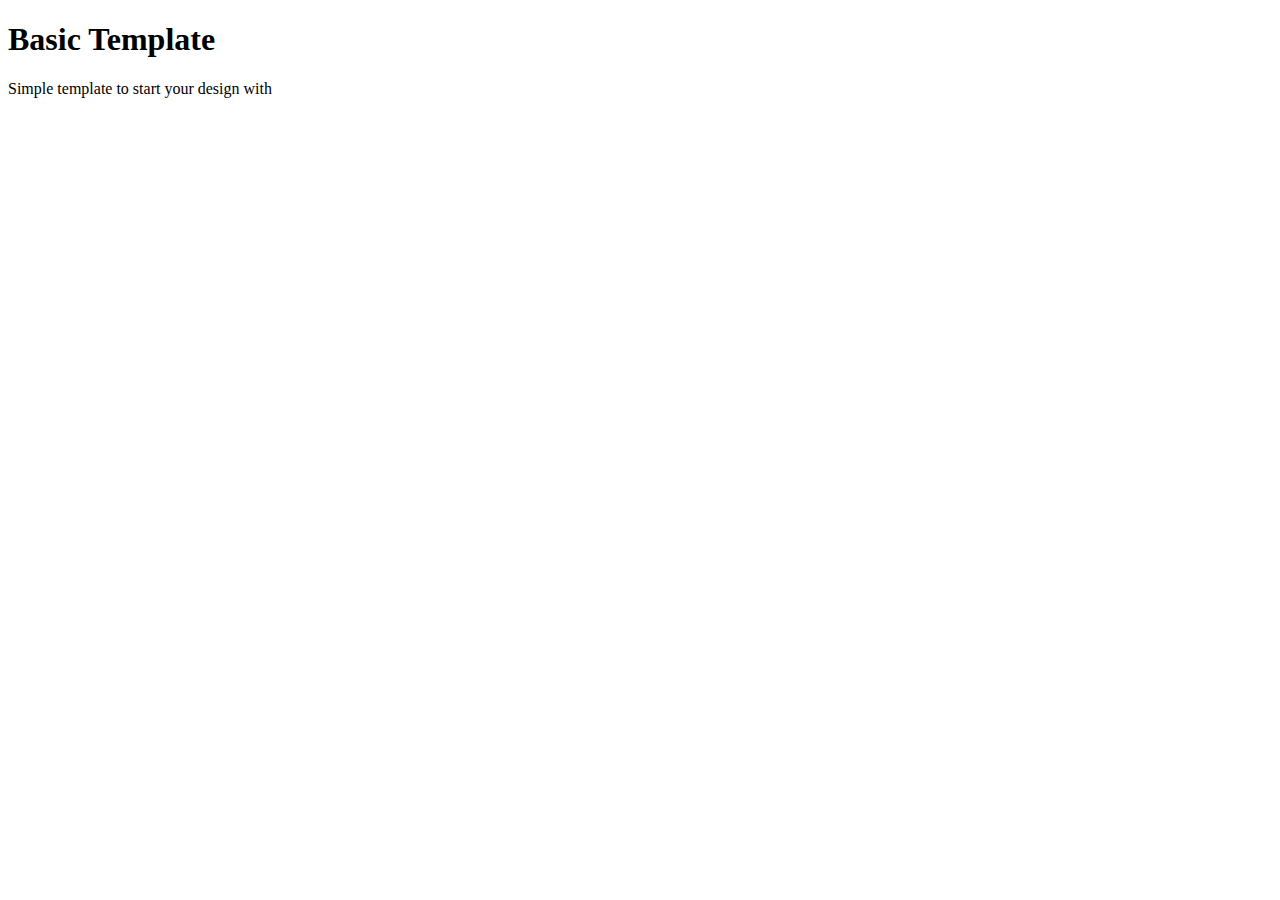
==== index.html @ bec549b7 "Scaffold Project" ====
<!doctype html>
<html lang="en">

<head>
    <title>Invoice Template</title>
    <!-- Required meta tags -->
    <meta charset="utf-8">
    <meta name="viewport" content="width=device-width, initial-scale=1, shrink-to-fit=no">

    <!-- Bootstrap CSS -->
    <link href="https://cdn.jsdelivr.net/npm/bootstrap@5.1.1/dist/css/bootstrap.min.css" rel="stylesheet"
        integrity="sha384-F3w7mX95PdgyTmZZMECAngseQB83DfGTowi0iMjiWaeVhAn4FJkqJByhZMI3AhiU" crossorigin="anonymous">

    <link rel="stylesheet" href="/css/site.css">
    
</head>

<body>
    <div class="container">
        <h1 class="mt-5">Basic Template </h1>
        <p class="lead">Simple template to start your design with</p>
    </div>

    <!-- Bootstrap JS -->
    <script src="https://cdn.jsdelivr.net/npm/bootstrap@5.1.1/dist/js/bootstrap.bundle.min.js"
        integrity="sha384-/bQdsTh/da6pkI1MST/rWKFNjaCP5gBSY4sEBT38Q/9RBh9AH40zEOg7Hlq2THRZ" crossorigin="anonymous">
    </script>
</body>

</html>
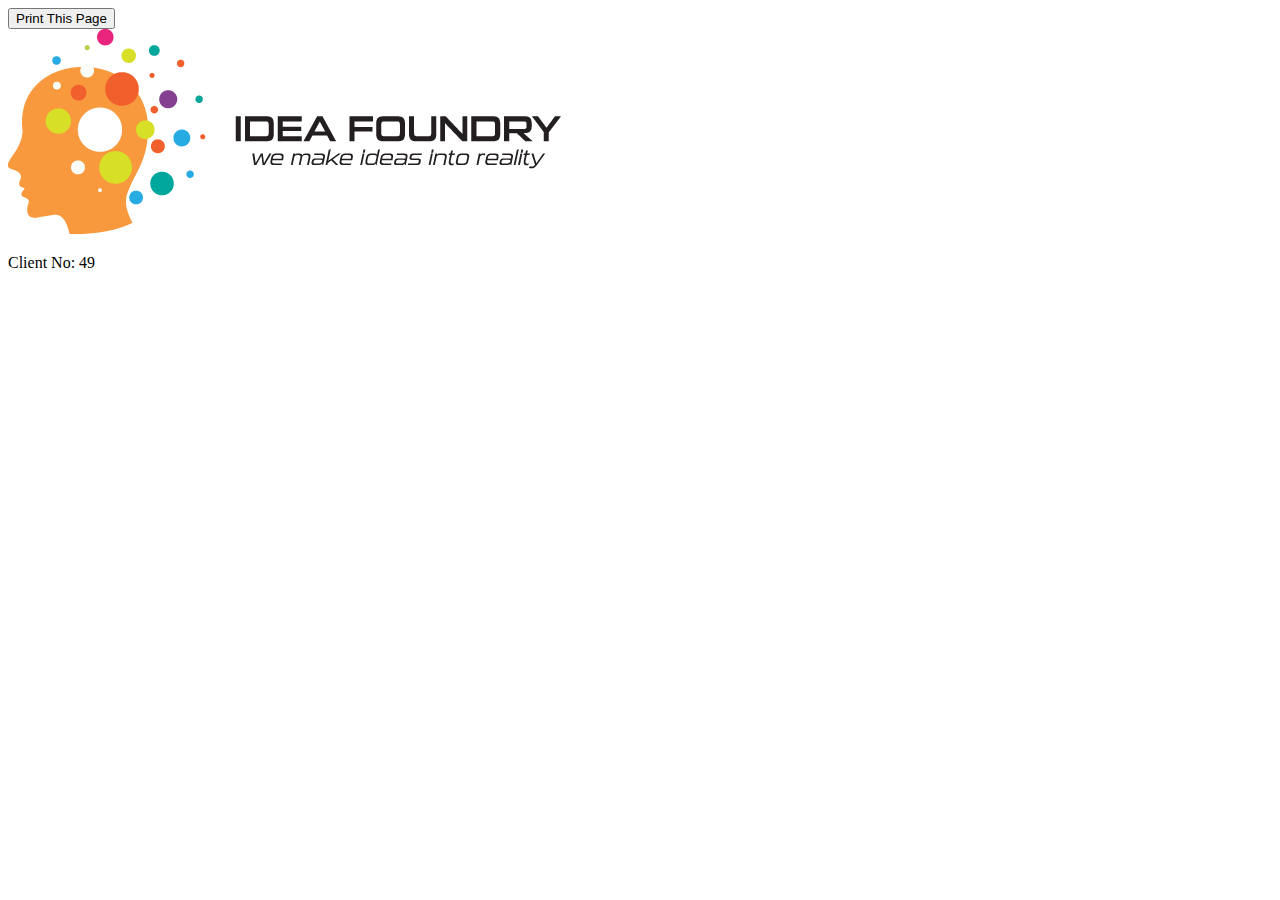
==== commit bcabc1ab: "Added Print & Logo Row" ====
--- a/index.html
+++ b/index.html
@@ -12,13 +12,34 @@
         integrity="sha384-F3w7mX95PdgyTmZZMECAngseQB83DfGTowi0iMjiWaeVhAn4FJkqJByhZMI3AhiU" crossorigin="anonymous">
 
     <link rel="stylesheet" href="/css/site.css">
-    
+
 </head>
 
 <body>
-    <div class="container">
-        <h1 class="mt-5">Basic Template </h1>
-        <p class="lead">Simple template to start your design with</p>
+    <div class="container border border-2">
+        <!-- PRINT ROW -->
+        <div class="row">
+            <div class="col-12 d-flex justify-content-end">
+                <button type="submit" class="btn btn-dark">Print This Page</button>
+            </div>
+        </div>
+        <!-- INVOICE HEADER-->
+        <div class="row border-bottom">
+            <div class="col-8">
+                <img class="img-fluid" src="/img/IdeaFoundryLogo.png">
+            </div>
+            <div class="col d-flex align-items-center justify-content-end">
+                <p class="fw-bold fs-5">Client No: 49</p>
+            </div>
+        </div>
+        <!-- DATE ROW-->
+        <div class="row"></div>
+        <!-- ADDRESSES ROW -->
+        <div class="row"></div>
+        <!-- DETAILS ROW -->
+        <div class="row"></div>
+        <!-- INVOICE FOOTER -->
+        <div class="row"></div>
     </div>
 
     <!-- Bootstrap JS -->
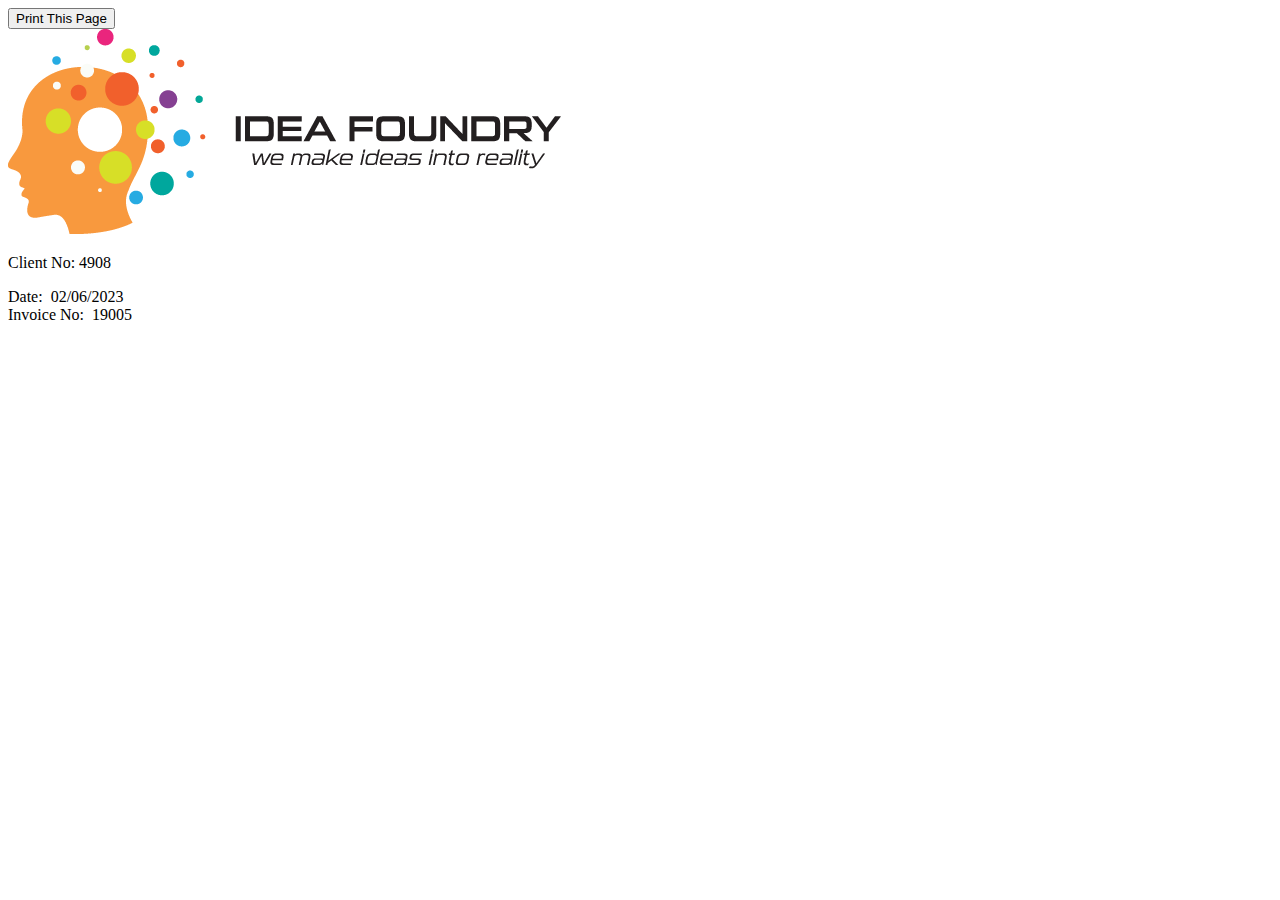
==== commit 124272da: "Added Date Row" ====
--- a/index.html
+++ b/index.html
@@ -25,15 +25,22 @@
         </div>
         <!-- INVOICE HEADER-->
         <div class="row border-bottom">
-            <div class="col-8">
+            <div class="col-8 mb-2">
                 <img class="img-fluid" src="/img/IdeaFoundryLogo.png">
             </div>
-            <div class="col d-flex align-items-center justify-content-end">
-                <p class="fw-bold fs-5">Client No: 49</p>
+            <div class="col mb-2 d-flex align-items-center justify-content-end">
+                <p class="fw-bold fs-5">Client No: 4908</p>
             </div>
         </div>
         <!-- DATE ROW-->
-        <div class="row"></div>
+        <div class="row mt-2 mb-2">
+            <div class="col">
+                <span class=fw-bold>Date:&nbsp;</span>  02/06/2023
+            </div>
+            <div class="col d-flex justify-content-end align-items-center">
+                <span class=fw-bold>Invoice No:&nbsp;</span> 19005
+            </div>
+        </div>
         <!-- ADDRESSES ROW -->
         <div class="row"></div>
         <!-- DETAILS ROW -->
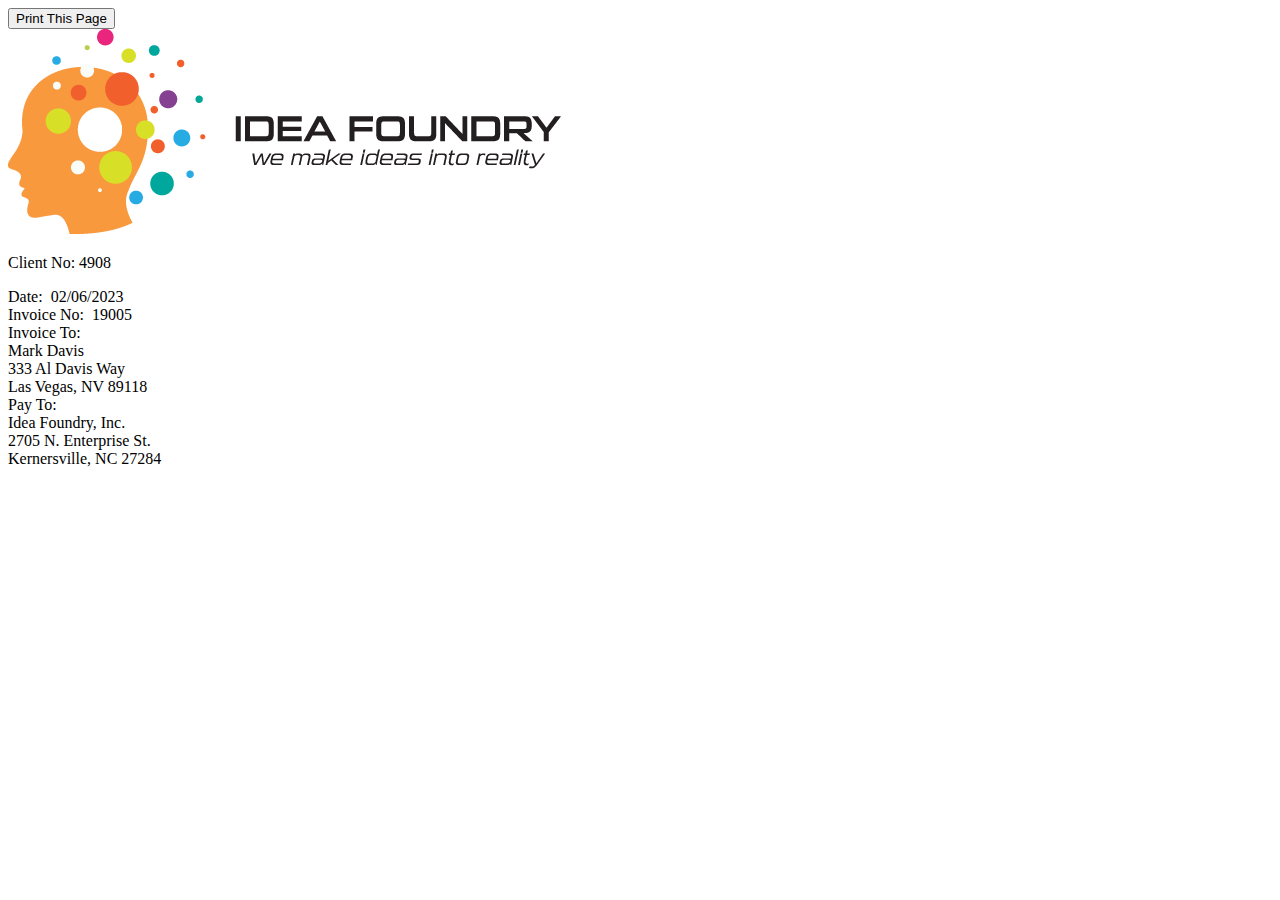
==== commit 140c974f: "Added Addresses Row" ====
--- a/index.html
+++ b/index.html
@@ -24,7 +24,7 @@
             </div>
         </div>
         <!-- INVOICE HEADER-->
-        <div class="row border-bottom">
+        <div class="row border-bottom border-2">
             <div class="col-8 mb-2">
                 <img class="img-fluid" src="/img/IdeaFoundryLogo.png">
             </div>
@@ -42,7 +42,24 @@
             </div>
         </div>
         <!-- ADDRESSES ROW -->
-        <div class="row"></div>
+        <div class="row mt-2 mb-2 border-top border-2">
+            <div class="row mt-2 mb-2">
+                <div class="col">
+                    <span class=fw-bold>Invoice To:</span><br>
+                    <span id="invFfullName">Mark Davis</span><br>
+                    <span id="invFullAddress">333 Al Davis Way</span><br>
+                    <span id="invCityStateZip">Las Vegas, NV 89118</span>
+                </div>
+                <div class="col d-flex justify-content-end align-items-center">
+                    <div>
+                        <span class=fw-bold>Pay To:</span><br>
+                        <span id="ptFullName">Idea Foundry, Inc.</span><br>
+                        <span id="ptFullAddress">2705 N. Enterprise St.</span><br>
+                        <span id="ptCityStateZip">Kernersville, NC 27284</span>
+                    </div>
+                </div>
+            </div>    
+        </div>
         <!-- DETAILS ROW -->
         <div class="row"></div>
         <!-- INVOICE FOOTER -->
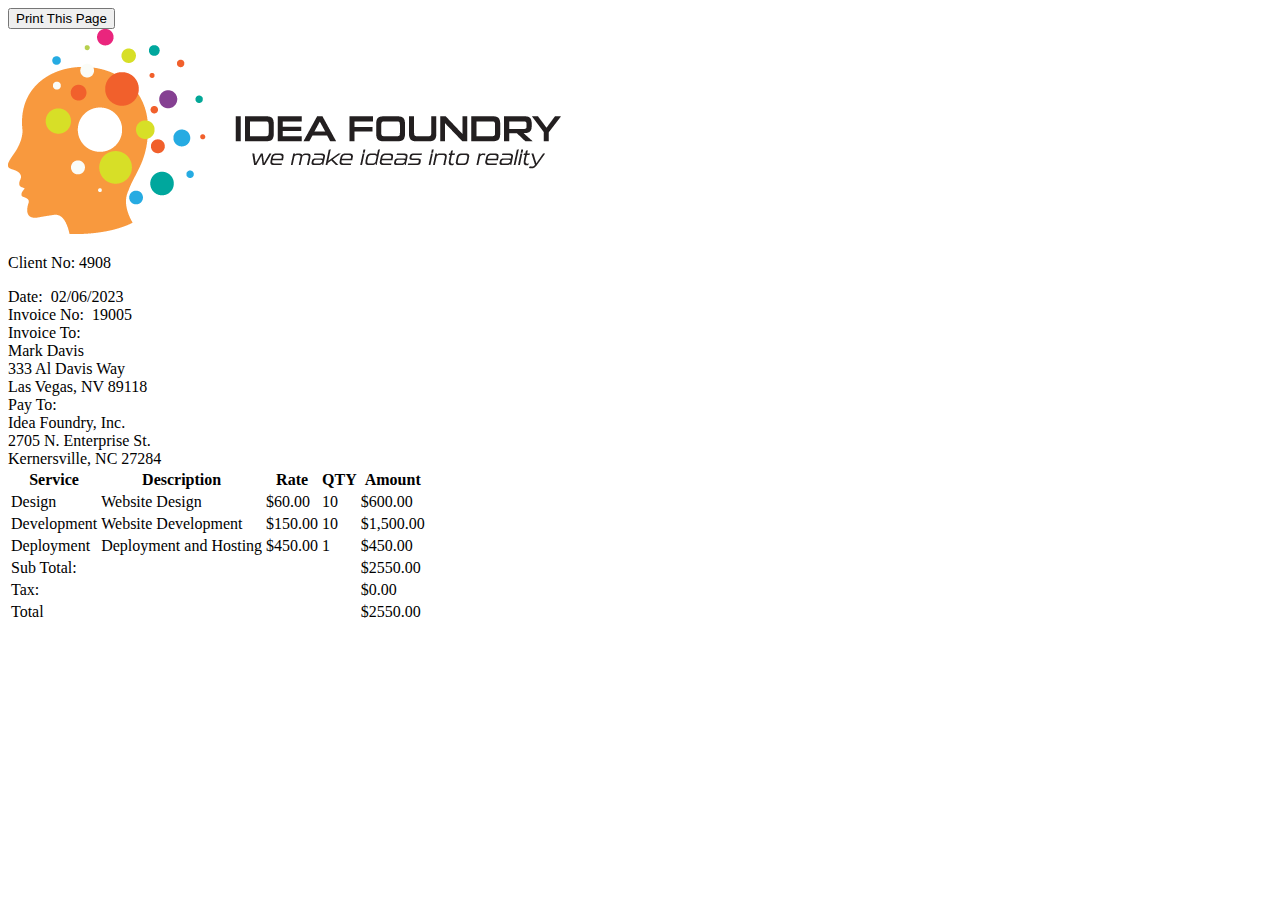
==== commit 792cb8c8: "Completed Details Row" ====
--- a/index.html
+++ b/index.html
@@ -61,7 +61,56 @@
             </div>    
         </div>
         <!-- DETAILS ROW -->
-        <div class="row"></div>
+        <div class="row border-2 border-top">
+            <div class="col p-0">
+                <table class="table">
+                    <thead>
+                        <tr>
+                            <th scope="col">Service</th>
+                            <th scope="col">Description</th>
+                            <th scope="col">Rate</th>
+                            <th scope="col">QTY</th>
+                            <th scope="col">Amount</th>
+                        </tr>
+                    </thead>
+                    <tbody>
+                        <tr class="table-secondary">
+                            <td>Design</td>
+                            <td>Website Design</td>
+                            <td>$60.00</td>
+                            <td>10</td>
+                            <td>$600.00</td>
+                        </tr>
+                        <tr class="table-light">
+                            <td>Development</td>
+                            <td>Website Development</td>
+                            <td>$150.00</td>
+                            <td>10</td>
+                            <td>$1,500.00</td>
+                        </tr>
+                        <tr class="table-secondary">
+                            <td>Deployment</td>
+                            <td>Deployment and Hosting</td>
+                            <td>$450.00</td>
+                            <td>1</td>
+                            <td>$450.00</td>
+                        </tr>
+                        <tr>
+                            <td colspan="4">Sub Total:</td>
+                            <td>$2550.00</td>
+                        </tr>
+                        <tr>
+                            <td colspan="4">Tax:</td>
+                            <td>$0.00</td>
+                        </tr>
+                        <tr>
+                            <td colspan="4">Total</td>
+                            <td>$2550.00</td>
+                        </tr>
+                    </tbody>
+                </table>
+            </div>
+        </div>
         <!-- INVOICE FOOTER -->
         <div class="row"></div>
     </div>
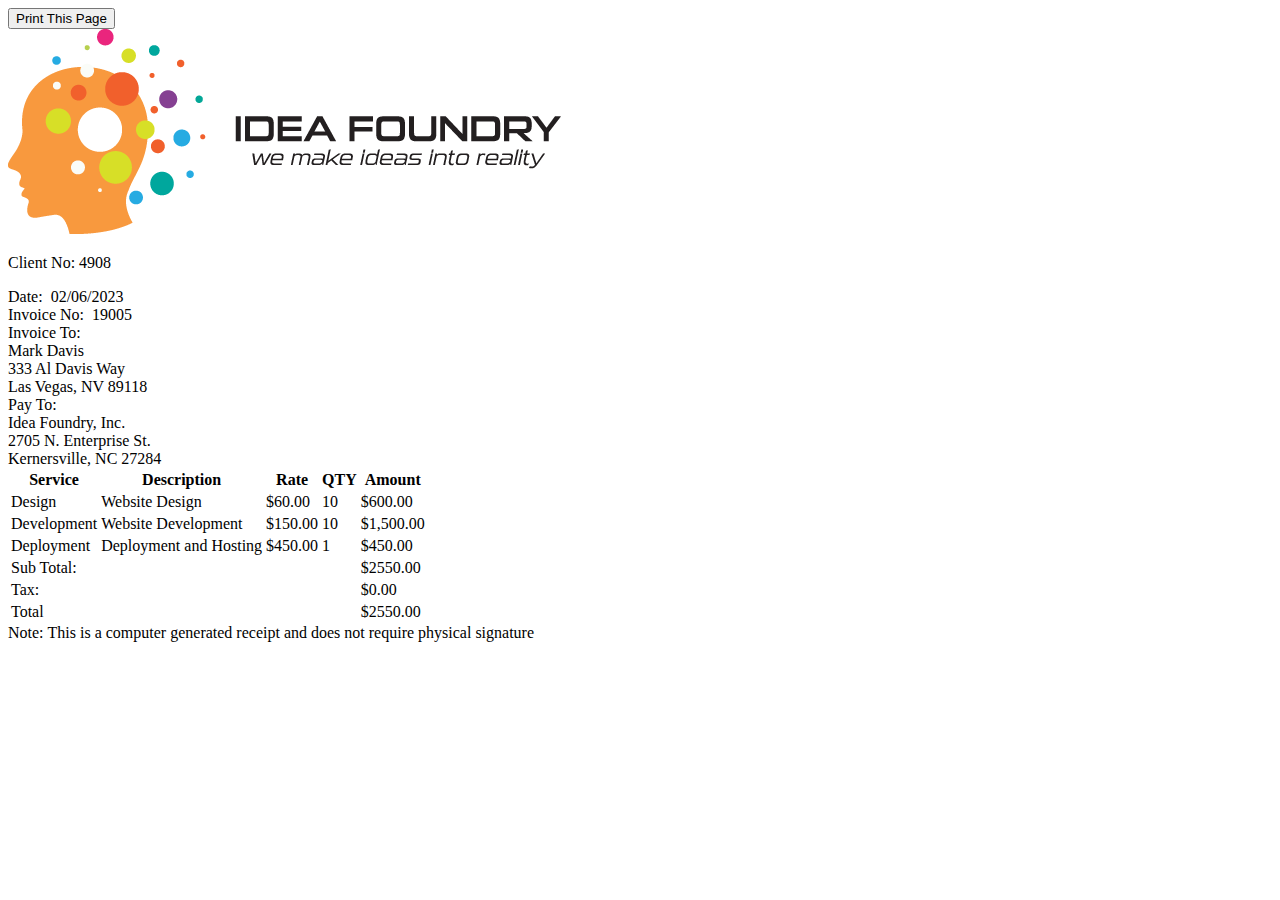
==== commit d0224e78: "Completed Final Row" ====
--- a/index.html
+++ b/index.html
@@ -112,7 +112,11 @@
             </div>
         </div>
         <!-- INVOICE FOOTER -->
-        <div class="row"></div>
+        <div class="row">
+            <div class="col mt-2 mb-4">
+                <span class="fw-bold">Note:&nbsp;</span>This is a computer generated receipt and does not require physical signature
+            </div>
+        </div>
     </div>
 
     <!-- Bootstrap JS -->
